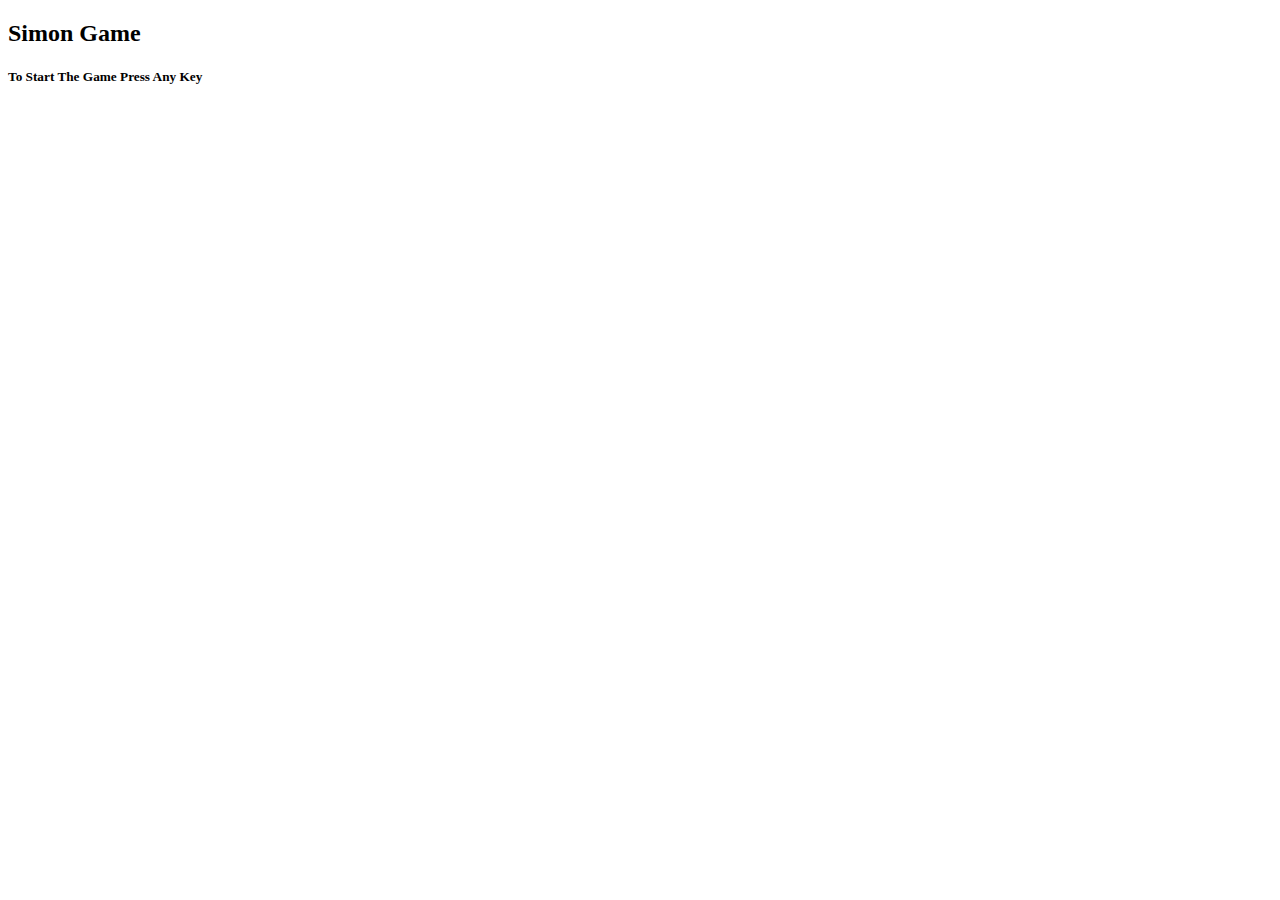
==== index.html @ e2770493 "Update and rename Simon game/simon.html to index.html" ====
<!DOCTYPE html>
<html lang="en">
<head>
    <meta charset="UTF-8">
    <meta name="viewport" content="width=device-width, initial-scale=1.0">
    <title>Simon</title>
    <link rel="stylesheet" href="index.css">
</head>
<body>
    <h2>Simon Game</h2>
    <h5>To Start The Game Press Any Key</h5>
    <div class="main">
        <div class="line1">
            <div class="box red" type="button" id="red"></div>
            <div class="box yellow" type="button" id="yellow"></div>
        </div>
        <div class="line2">
            <div class="box green" type="button" id="green"></div>
            <div class="box pink" type="button" id="pink"></div>
        </div>
    </div>
    <script src="index.js"></script>
</body>
</html>
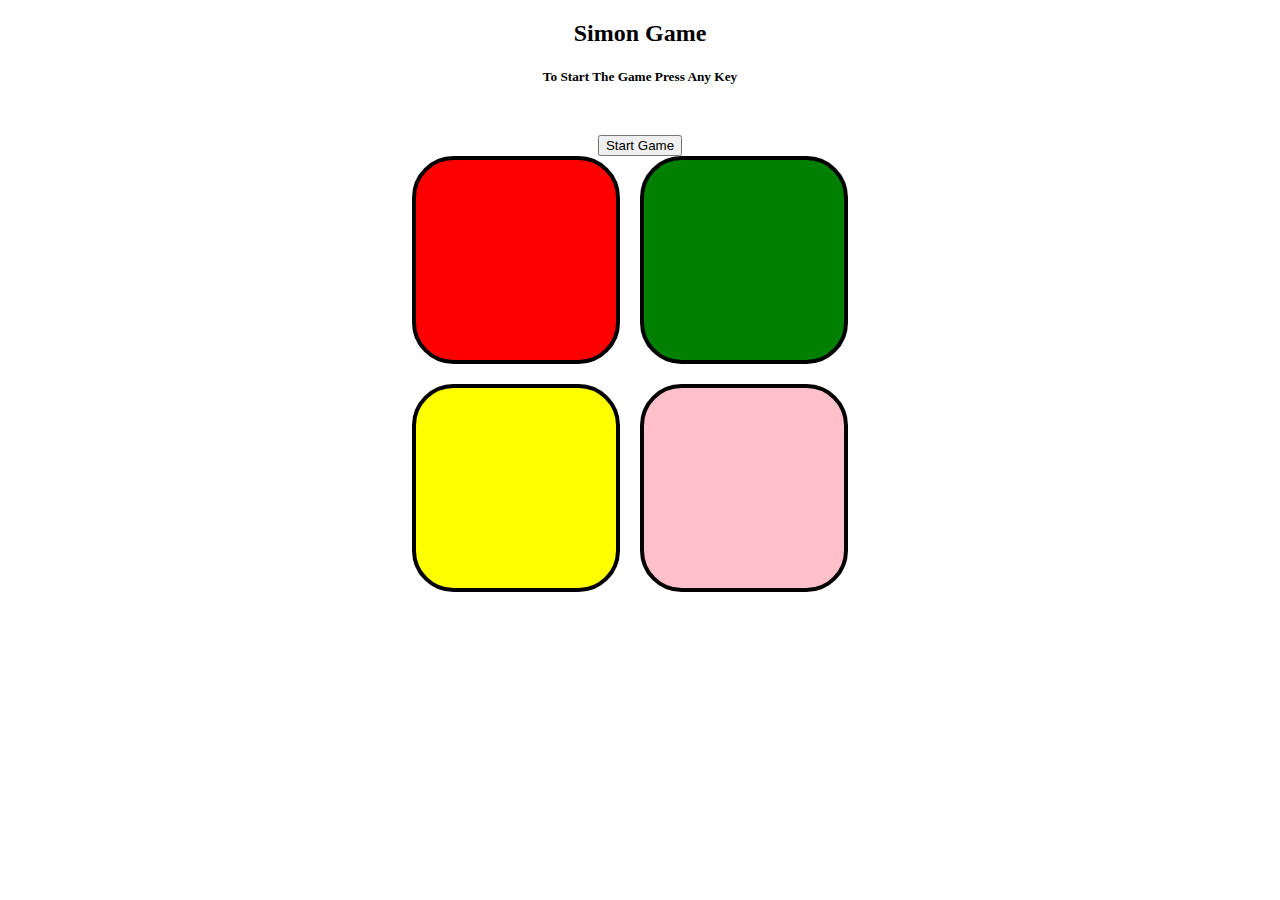
==== commit 27465328: "Update index.html" ====
--- a/index.html
+++ b/index.html
@@ -9,6 +9,7 @@
 <body>
     <h2>Simon Game</h2>
     <h5>To Start The Game Press Any Key</h5>
+    <button id="startBtn">Start Game</button>
     <div class="main">
         <div class="line1">
             <div class="box red" type="button" id="red"></div>
--- a/index.css
+++ b/index.css
@@ -0,0 +1,38 @@
+body {
+ text-align: center;
+}
+.main{
+    justify-content: center;
+    display: flex;
+}
+h5 {
+    margin-bottom: 50px;
+}
+
+.box {
+    height: 200px;
+    width: 200px;
+    border-radius: 20%;
+    border: 4px solid black;
+    margin-right: 20px;
+    margin-bottom: 20px;
+
+}
+.red {
+    background-color: red;
+}
+.yellow{
+    background-color: yellow;
+}
+.green{
+    background-color: green;
+}
+.pink{
+    background-color: pink;
+}
+.white{
+    background-color: white;
+}
+.color{
+    background-color: red;
+}
